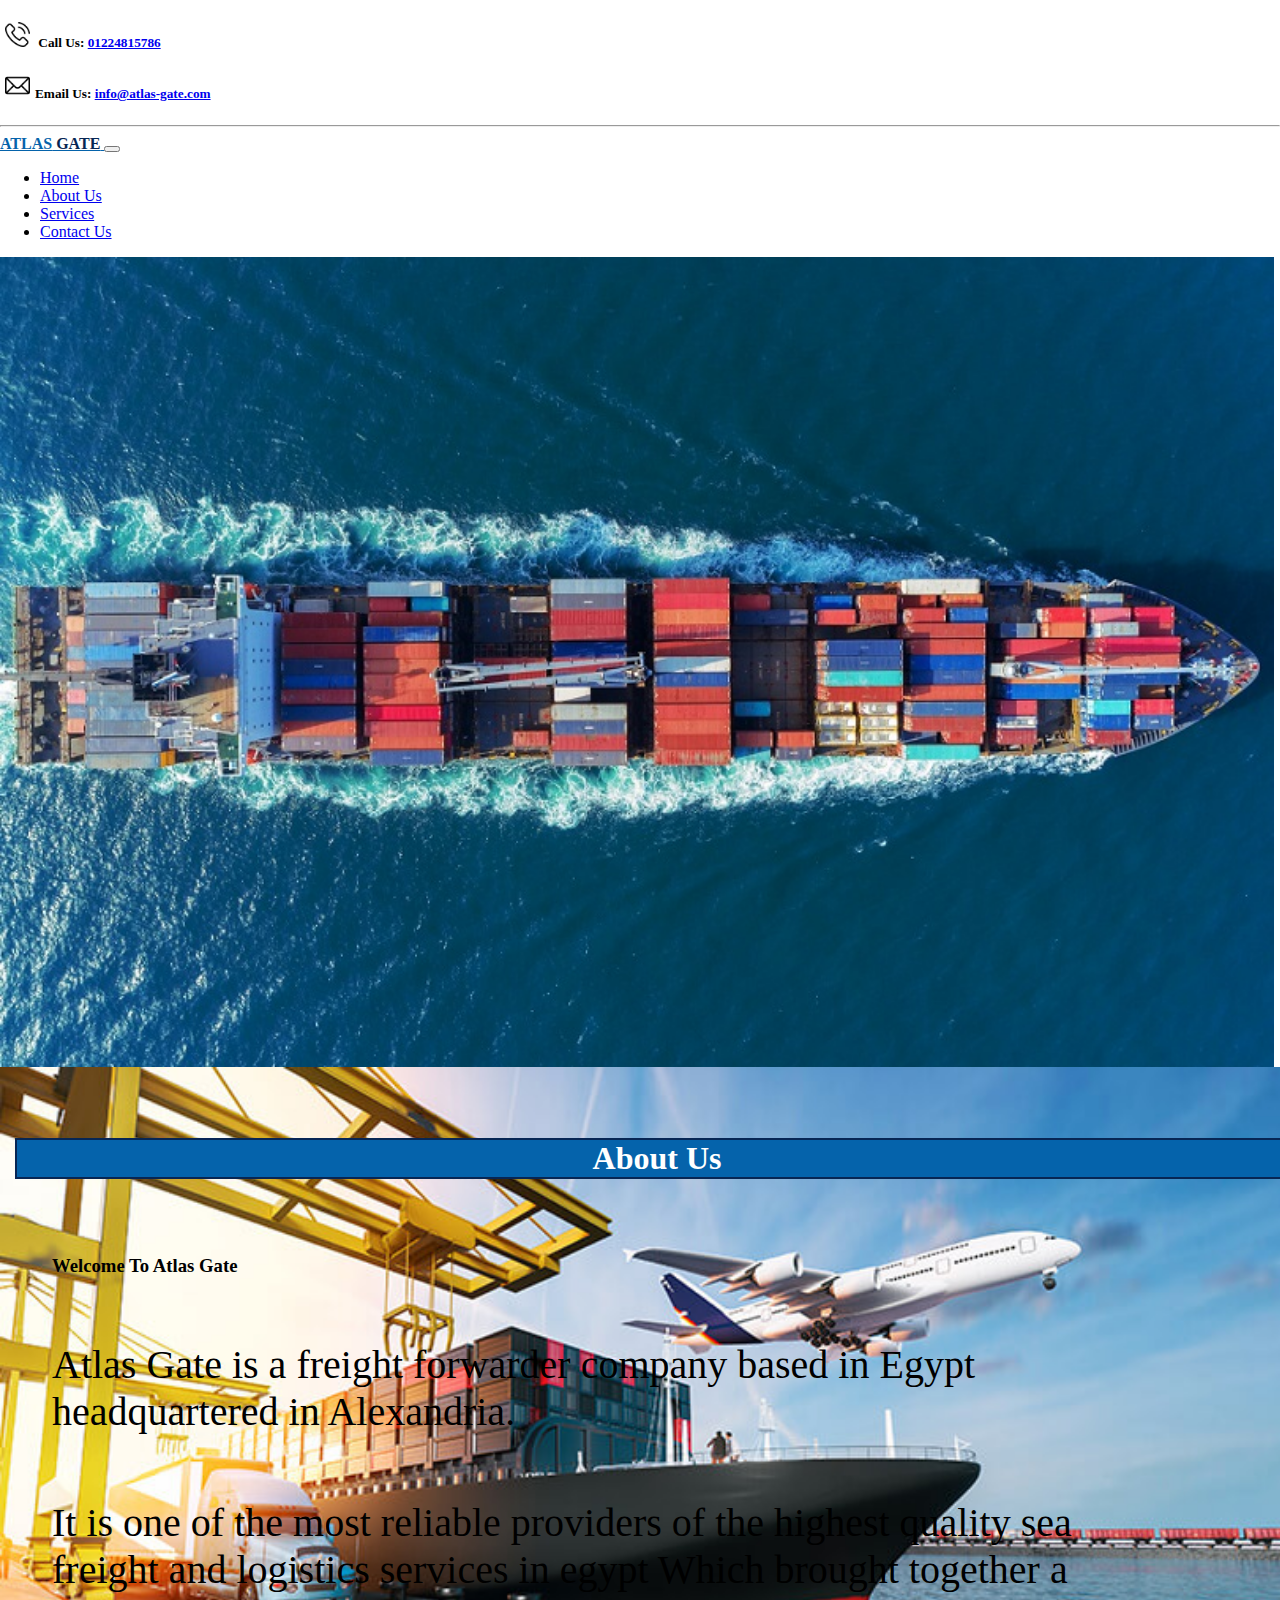
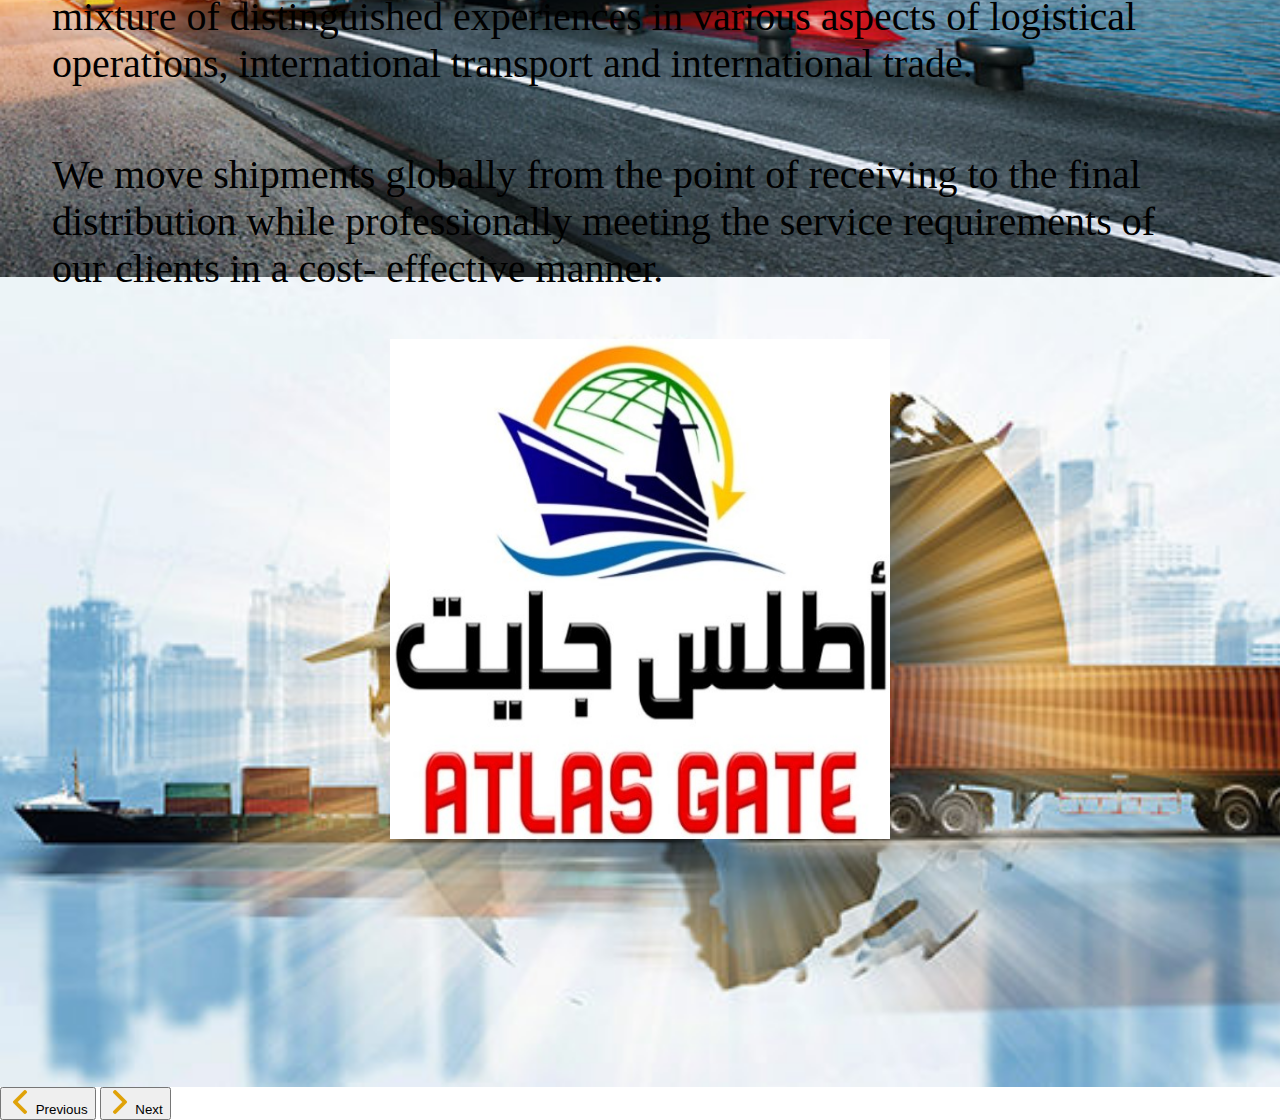
==== index.html @ 2857e631 "Add files via upload" ====
<!DOCTYPE html>
<html>
    <head>
        <title>ATLAS GATE | Logistics</title>
            <link href="https://cdn.jsdelivr.net/npm/bootstrap@5.3.0-alpha1/dist/css/bootstrap.min.css" rel="stylesheet" integrity="sha384-GLhlTQ8iRABdZLl6O3oVMWSktQOp6b7In1Zl3/Jr59b6EGGoI1aFkw7cmDA6j6gD" crossorigin="anonymous">
            <link rel="stylesheet" href="index.css">
    </head>
    <body>
    
<!-- NAVBAR -->
<nav class="navbar"><h5><img src="phone.png"> Call Us: <a href="tel:01224815786">01224815786</a></h5>
<!--<img src="Logo.jpg" width="75px" height="75px">-->
<h5><img src="mail.png">Email Us: <a href="mailto:info@atlas-gate.com">info@atlas-gate.com</a></h5></nav>
<hr>
<nav class="navbar navbar-expand-lg bg-body-tertiary">
  <div class="container-fluid">
    <a class="navbar-brand" href="#">
      ATLAS<span style="color: #072654;"> GATE</span> 
    </a>
    <button class="navbar-toggler" type="button" data-bs-toggle="collapse" data-bs-target="#navbarNav" aria-controls="navbarNav" aria-expanded="false" aria-label="Toggle navigation">
      <span class="navbar-toggler-icon"></span>
    </button>
    <div class="collapse navbar-collapse" id="navbarNav">
      <ul class="navbar-nav">
        <li class="nav-item">
          <a class="nav-link active" aria-current="page" href="#">Home</a>
        </li>
        <li class="nav-item">
          <a class="nav-link" href="#about-us">About Us</a>
        </li>
        <li class="nav-item">
          <a class="nav-link" href="./services.html">Services</a>
        </li>
        <li class="nav-item">
          <a class="nav-link" href="./contact.html">Contact Us</a>
        </li>
      </ul>
    </div>
  </div>
</nav>

<!-- Carousel -->

<div id="carouselExampleRide" class="carousel slide" data-bs-ride="true">
  <div class="carousel-inner">
    <div class="carousel-item active">
      <img src="logistics1.jpeg" class="d-block w-100" alt="...">
    </div>
    <div class="carousel-item">
      <img src="logistics2.jpeg" class="d-block w-100" alt="...">
    </div>
    <div class="carousel-item">
      <img src="logistics3.jpeg" class="d-block w-100" alt="...">
    </div>
  </div>
  <button class="carousel-control-prev" type="button" data-bs-target="#carouselExampleRide" data-bs-slide="prev">
    <img src="right-arrow.png" class="carousel-control-prev-icon" style="background: none; transform: rotate(180deg)" aria-hidden="true">
    <span class="visually-hidden">Previous</span>
  </button>
  <button class="carousel-control-next" type="button" data-bs-target="#carouselExampleRide" data-bs-slide="next">
    <img src="right-arrow.png" class="carousel-control-next-icon" style="background: none" aria-hidden="true">
    <span class="visually-hidden">Next</span>
  </button>
</div>

<!-- ABOUT US -->

<section>
   <div>
        <h1 id='about-us' class="header">About Us</h1>
        <div class="about">
               <div>
                <h3 style="padding: 7px;">Welcome To Atlas Gate</h3>
                   <p>Atlas Gate is a freight forwarder company based in Egypt headquartered in Alexandria.</p>
                   <p>It is one of the most reliable providers of the highest quality sea freight and logistics services in egypt Which brought together a mixture of distinguished experiences in various aspects of logistical operations, international transport and international trade.</p>
                   <p>We move shipments globally from the point of receiving to the final distribution while professionally meeting the service requirements of our clients in a cost- effective manner.</p>
            </div>
            <img src="Logo.jpg" style="margin-right: 50px">
        </div>
    </div>
</section>



<!--  Script -->
   <script src="https://cdn.jsdelivr.net/npm/bootstrap@5.3.0-alpha1/dist/js/bootstrap.bundle.min.js" integrity="sha384-w76AqPfDkMBDXo30jS1Sgez6pr3x5MlQ1ZAGC+nuZB+EYdgRZgiwxhTBTkF7CXvN" crossorigin="anonymous"></script>
    </body>
</html>
---- index.css ----
body {
    margin: 0;
    padding: 0;
    overflow-x: hidden;
}

img {
    height: 100%;
    flex-shrink: 1;
}

section h1 {
    text-align: center;
}

section {
    display: flex;
    flex-direction: row;
    justify-content: space-around;
    flex-wrap: wrap;
}

section div {
    margin-left: 15px;
}

section img {
    width: 200px;
    height: 200px;
}

.services{
    display: flex;
    flex-direction: column;
    align-items: center;
}

.icons {
    display: flex;
    flex-direction: row;
    justify-content: space-around;
    margin-top: 30px;
    margin-bottom: 30px;
    width: 100%;
}

.icon img{
    border-radius: 150px;
}

.contact-us {
    display: block;
}

section {
    margin-top: 50px;
    margin-bottom: 50px;
    height: 100vh;
}

.icon h4 {
    text-align: center;
}

.carousel {
    height: 90vh;
}


.carousel-item {
    height: 90vh;
}

.carousel-control-prev-icon .carousel-control-next-icon {
    background-image: none;
}

.contact-icons {
    width: 50px;
    height: 50px;
    margin-right: 20px;
}

.mapouter {
    margin-right: auto;
    margin-left: auto;
    margin-top: 50px;
    width: 80vw !important;
}

p {
    margin-top: 50px;
    padding: 7px;
    width: 90%;
    font-size: 40px;
}

.card {
    margin-top: 50px;
    margin-right: auto;
    margin-left: auto;
}

.gmap_canvas {
    width: 80vw !important;
    margin: 0;
}

.card li {
    list-style: none;
    margin-top: 15px;
}

footer {
    margin-top: 50px;
    height: 250px;
    width: 100vw;
}

.contact-us {
    height: max-content;
    margin-bottom: 50px;
}

.header {
    width: 100vw;
    background-color: #0563AB;
    color: white;
    border: 2px solid #072654;
    margin-bottom: 50px;
}

.about {
    display: flex;
    flex-direction: row;
    justify-content: space-around;
    flex-wrap: wrap;
}

.about img {
    width: 500px;
    height: 500px;
}

.navbar h5 img {
    width: 25px;
    height: 25px;
    margin-right: 5px;
    margin-left: 5px;
}

.navbar h5 {
    margin-right: 5px;
}


.bg-body-tertiary {
    background-color: white !important;
}

.navbar-brand {
    color: #0563AB;
    font-weight: bolder;
}

.contact {
    display: flex;
    flex-direction: row;
    justify-content: space-around;
    flex-wrap: wrap;
}

.contact-items img{
    width: 75px;
    height: 75px;
    margin-bottom: 15px;
    margin-top: 50px;
}

.contact-items {
    display: flex;
    flex-direction: column;
    align-content: center;
    align-items: center;
}
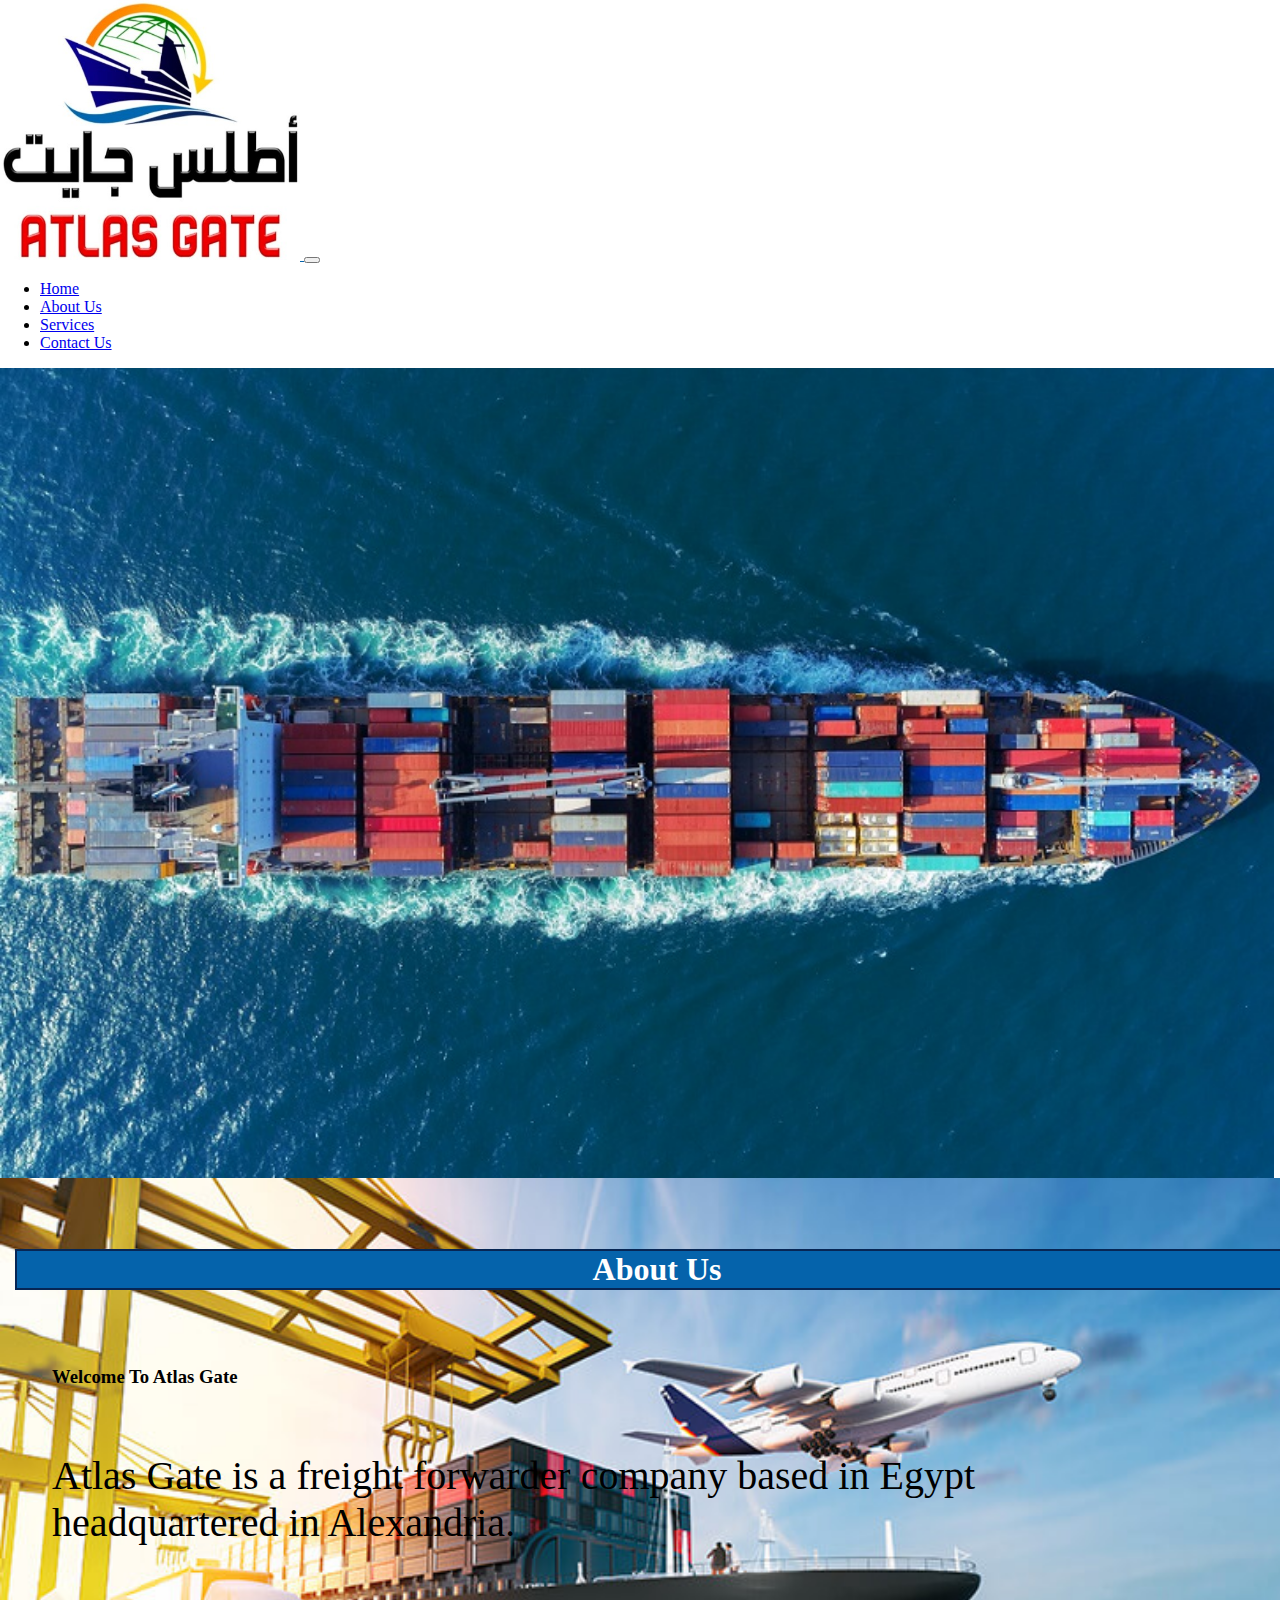
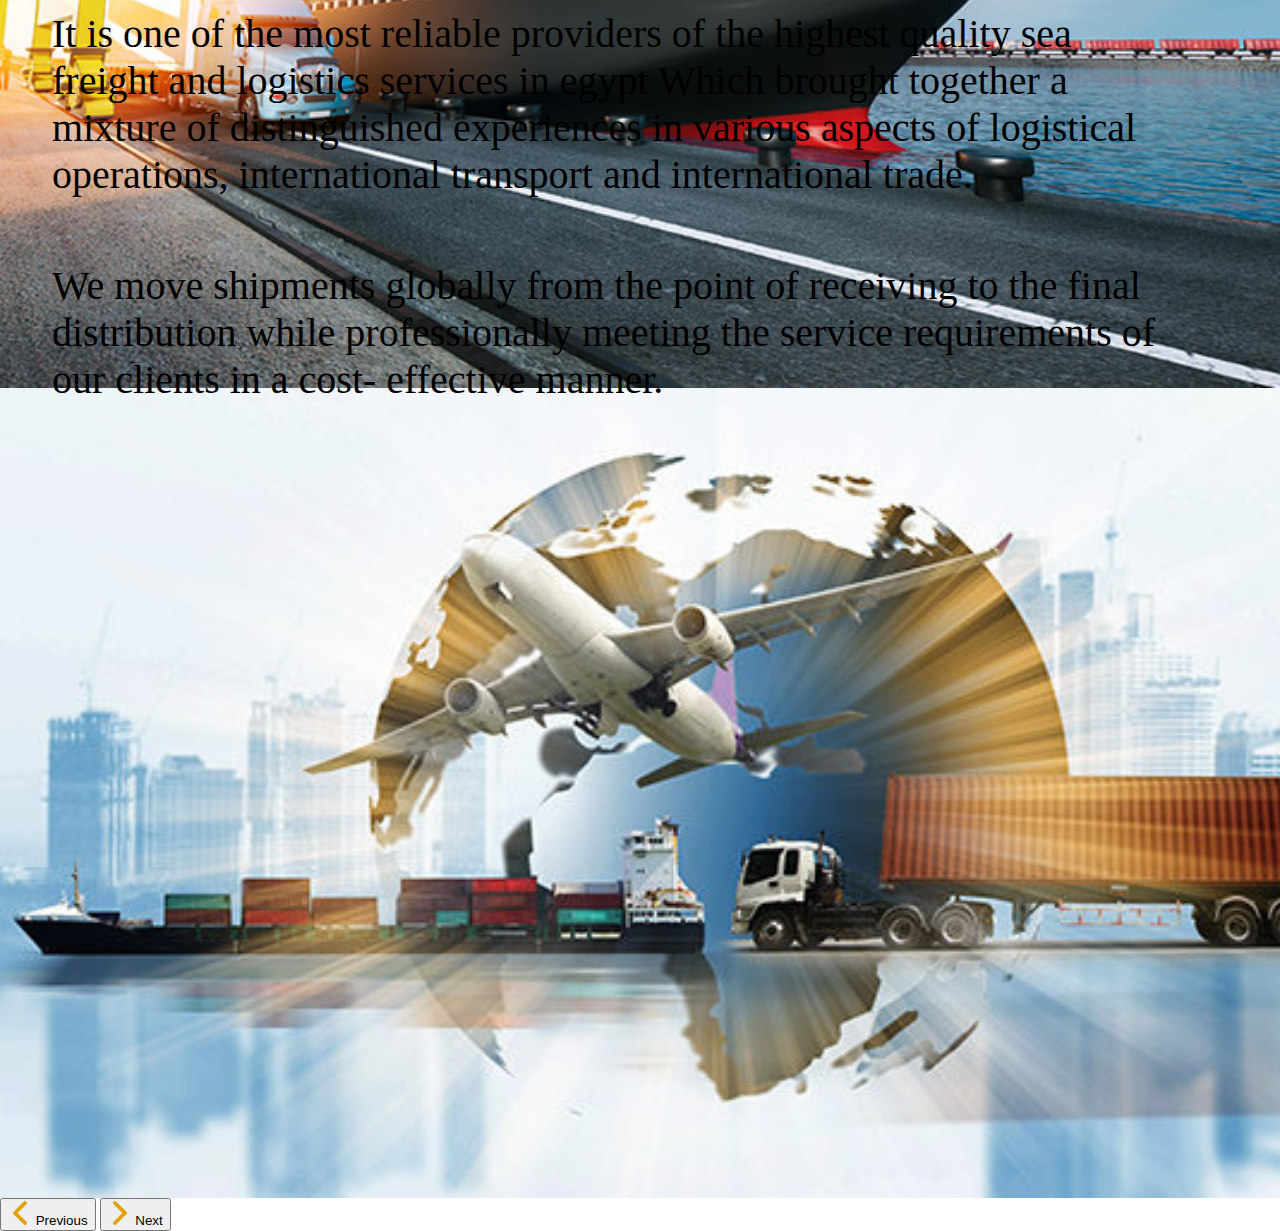
==== commit f5f4f4c0: "Update index.html" ====
--- a/index.html
+++ b/index.html
@@ -4,21 +4,19 @@
         <title>ATLAS GATE | Logistics</title>
             <link href="https://cdn.jsdelivr.net/npm/bootstrap@5.3.0-alpha1/dist/css/bootstrap.min.css" rel="stylesheet" integrity="sha384-GLhlTQ8iRABdZLl6O3oVMWSktQOp6b7In1Zl3/Jr59b6EGGoI1aFkw7cmDA6j6gD" crossorigin="anonymous">
             <link rel="stylesheet" href="index.css">
+        <meta name="portview" content="width=device-width, initial-scale=1.0">
     </head>
     <body>
     
 <!-- NAVBAR -->
-<nav class="navbar"><h5><img src="phone.png"> Call Us: <a href="tel:01224815786">01224815786</a></h5>
-<!--<img src="Logo.jpg" width="75px" height="75px">-->
-<h5><img src="mail.png">Email Us: <a href="mailto:info@atlas-gate.com">info@atlas-gate.com</a></h5></nav>
-<hr>
-<nav class="navbar navbar-expand-lg bg-body-tertiary">
+
+<nav class="navbar navbar-expand-lg bg-body-tertiary fixed-top">
   <div class="container-fluid">
     <a class="navbar-brand" href="#">
-      ATLAS<span style="color: #072654;"> GATE</span> 
+      <img src="./Logo.jpg" alt="Logo" width="300" height="50"> 
     </a>
     <button class="navbar-toggler" type="button" data-bs-toggle="collapse" data-bs-target="#navbarNav" aria-controls="navbarNav" aria-expanded="false" aria-label="Toggle navigation">
-      <span class="navbar-toggler-icon"></span>
+      <span class="navbar-toggler-icon" style="width: 5em; height: 5em"></span>
     </button>
     <div class="collapse navbar-collapse" id="navbarNav">
       <ul class="navbar-nav">
@@ -75,7 +73,6 @@
                    <p>It is one of the most reliable providers of the highest quality sea freight and logistics services in egypt Which brought together a mixture of distinguished experiences in various aspects of logistical operations, international transport and international trade.</p>
                    <p>We move shipments globally from the point of receiving to the final distribution while professionally meeting the service requirements of our clients in a cost- effective manner.</p>
             </div>
-            <img src="Logo.jpg" style="margin-right: 50px">
         </div>
     </div>
 </section>
